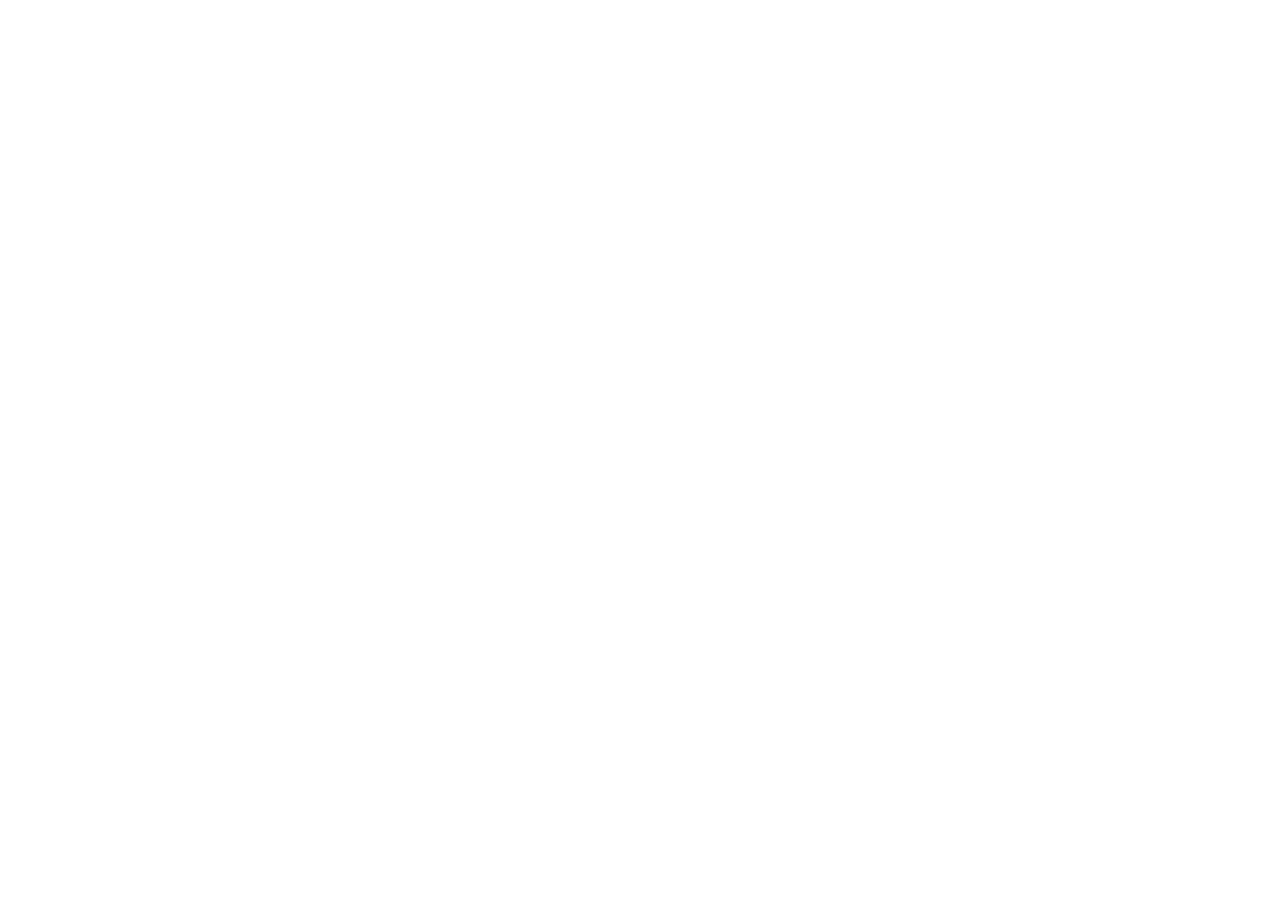
==== 1. js/index.html @ ba94c85f "первое занятие js" ====
<!DOCTYPE html>
<html>
<head>
	<title>Занятие №5</title>
	<link rel="stylesheet" type="text/css" href="style.css">
</head>

<body>




	<script type="text/javascript" src="script.js"></script>
</body>
</html>
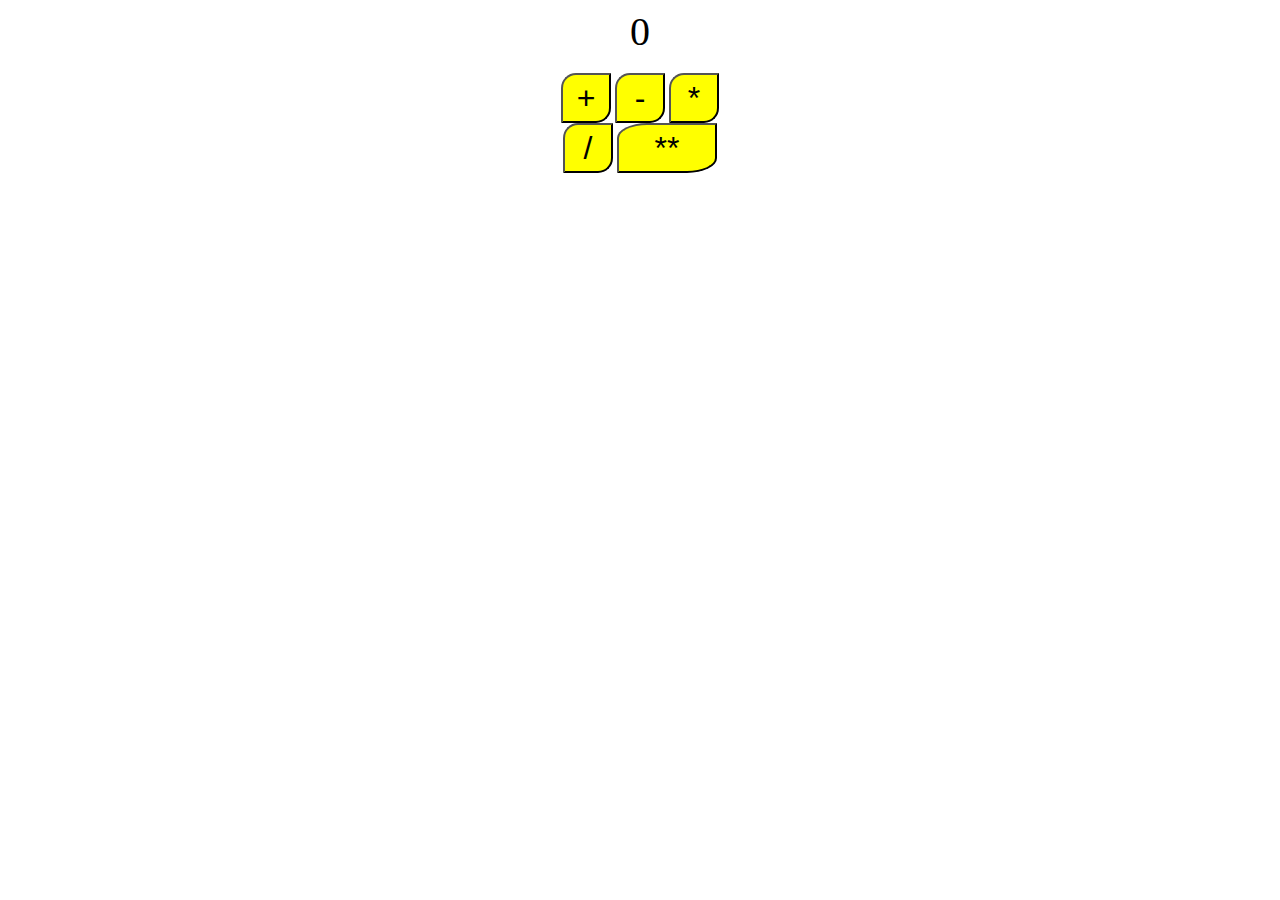
==== commit 33dbb1a5: "js.1" ====
--- a/1. js/index.html
+++ b/1. js/index.html
@@ -1,15 +1,22 @@
 <!DOCTYPE html>
 <html>
+
 <head>
 	<title>Занятие №5</title>
 	<link rel="stylesheet" type="text/css" href="style.css">
 </head>
 
 <body>
-
-
+	<div id="result">0</div><br>
+	<input id="plus" type="button" value="+">
+	<input id="minus" type="button" value="-">
+	<input id="multiply" type="button" value="*">
+	<br>
+	<input id="splitup" type="button" value="/">
+	<input id="power" type="button" value="**">
 
 
 	<script type="text/javascript" src="script.js"></script>
 </body>
+
 </html>--- a/1. js/style.css
+++ b/1. js/style.css
@@ -0,0 +1,29 @@
+body{
+    text-align: center;
+}
+input{
+    width: 50px;
+    height: 50px;
+    background-color: yellow;
+    border-radius: 30% 0% 30% 0%;
+    font-size: 24pt;
+}
+input:hover{
+    background-color: rgb(255, 0, 255);
+    border-radius: 0% 0% 35% 0%;
+    transition: 1s ease-out;
+}
+input:active{
+    background-color: rgb(128, 0, 0);
+    border-radius: 100%;
+    transition: 0.7s ease;
+}
+
+#power{
+    width: 100px;
+}
+
+
+#result{
+    font-size: 30pt;
+}